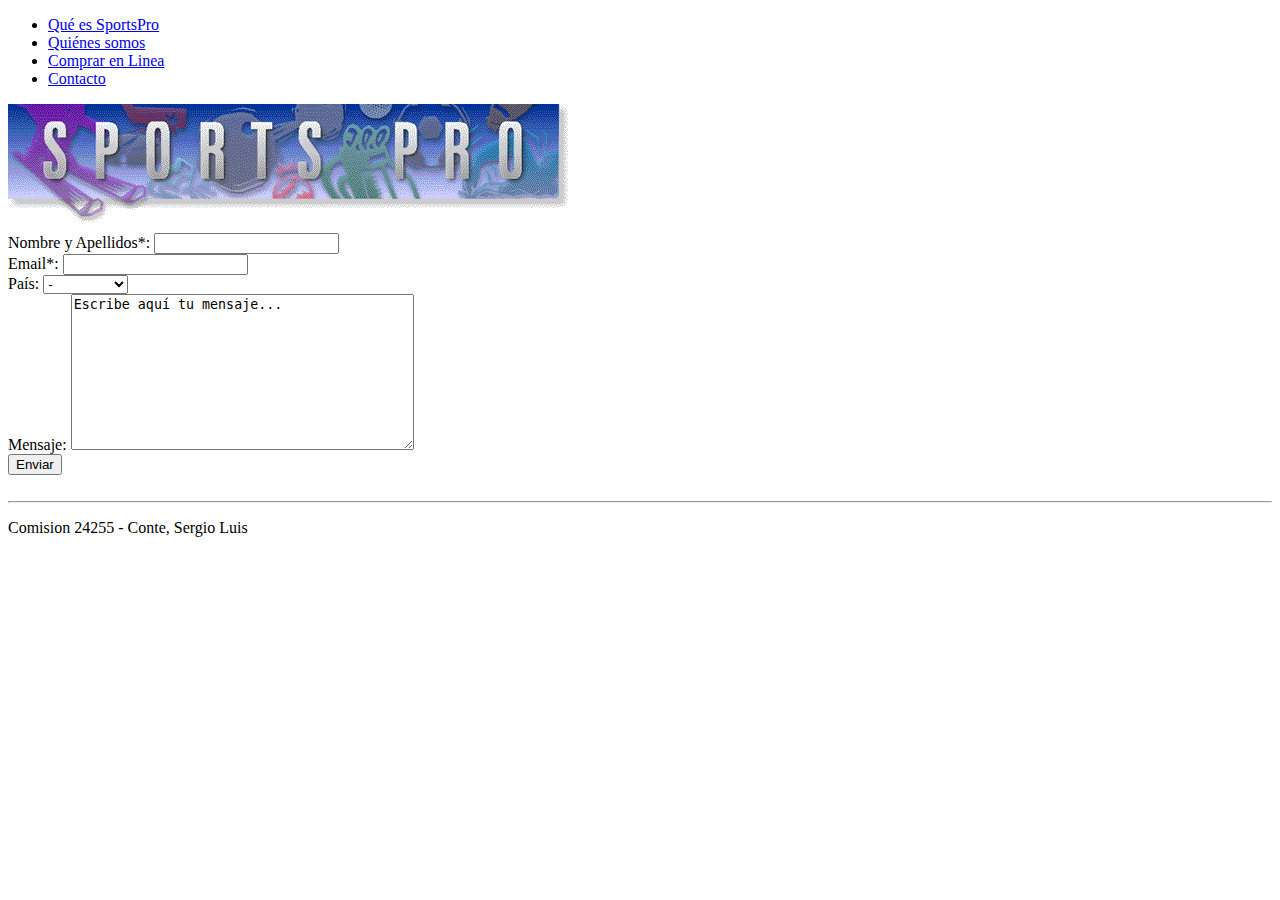
==== static/contacto.html @ 2c97f961 "primera version de la pagina de contacto" ====
<!DOCTYPE html>
<html lang="en">
<head>
    <meta name="viewport" content="width=device-width, initial-scale=1.0">
    <link rel="shortcut icon" href="/img/favicon.ico" type="image/x-icon">
    <title>Bienvenidos a SportsPro En Linea</title>
<link rel="stylesheet" href="css/estilos.css">

</head>
<body>
    <header>
        <section class="menu-header">
            <nav class="menu-sections">
                <ul>
                    <li><a href="#">Qué es SportsPro</a></li>
                    <li><a href="#">Quiénes somos</a></li>
                    <li><a href="#">Comprar en Linea</a></li>
                    <li><a href="#">Contacto</a></li>
                </ul>
            </nav>
        </section>
        <figure class="contenedorImagen centered"></figure>
            <img id="imagen-index" src="/img/header1.gif">
        </figure>
    </header>
    <main>
        <section class="form-box" >
            <form id="form-contacto">
                <label for="nombre"> Nombre y Apellidos*: </label>
                <input id="nombre" type="text" name="nombre">
                <br>
                <label for="email">  Email*: </label>
                <input type="email" name="email" id="email">
                <br>
                <label for="pais">País: </label>
                <select name="pais" id="pais">País:
                    <option value="0">-</option>
                    <option value="01">Argentina</option>
                    <option value="02">Bolivia</option>
                    <option value="03">Brasil</option>
                    <option value="04">Chile</option>
                    <option value="05">Colombia</option>
                    <option value="06">Ecuador</option>
                    <option value="07">Guyana</option>
                    <option value="08">Paraguay</option>
                    <option value="09">Perú</option>
                    <option value="10">Suriname</option>
                    <option value="11">Uruguay</option>
                    <option value="12">Venezuela</option>
                 </select>
                 <br>
                <label for="mensaje">Mensaje: </label>
                <textarea id="mensaje" name="menasaje" rows="10" cols="40">Escribe aquí tu mensaje...</textarea>
                <br>
                <input id="submit" class="ingresar" type="submit" value="Enviar">
            </form>
        </section>
    </main>
    <footer id="fDescripcionEquipo">
        <br>
        <hr>
        <p>Comision 24255 - Conte, Sergio Luis </p>
            
    </footer>
</body>
</html>
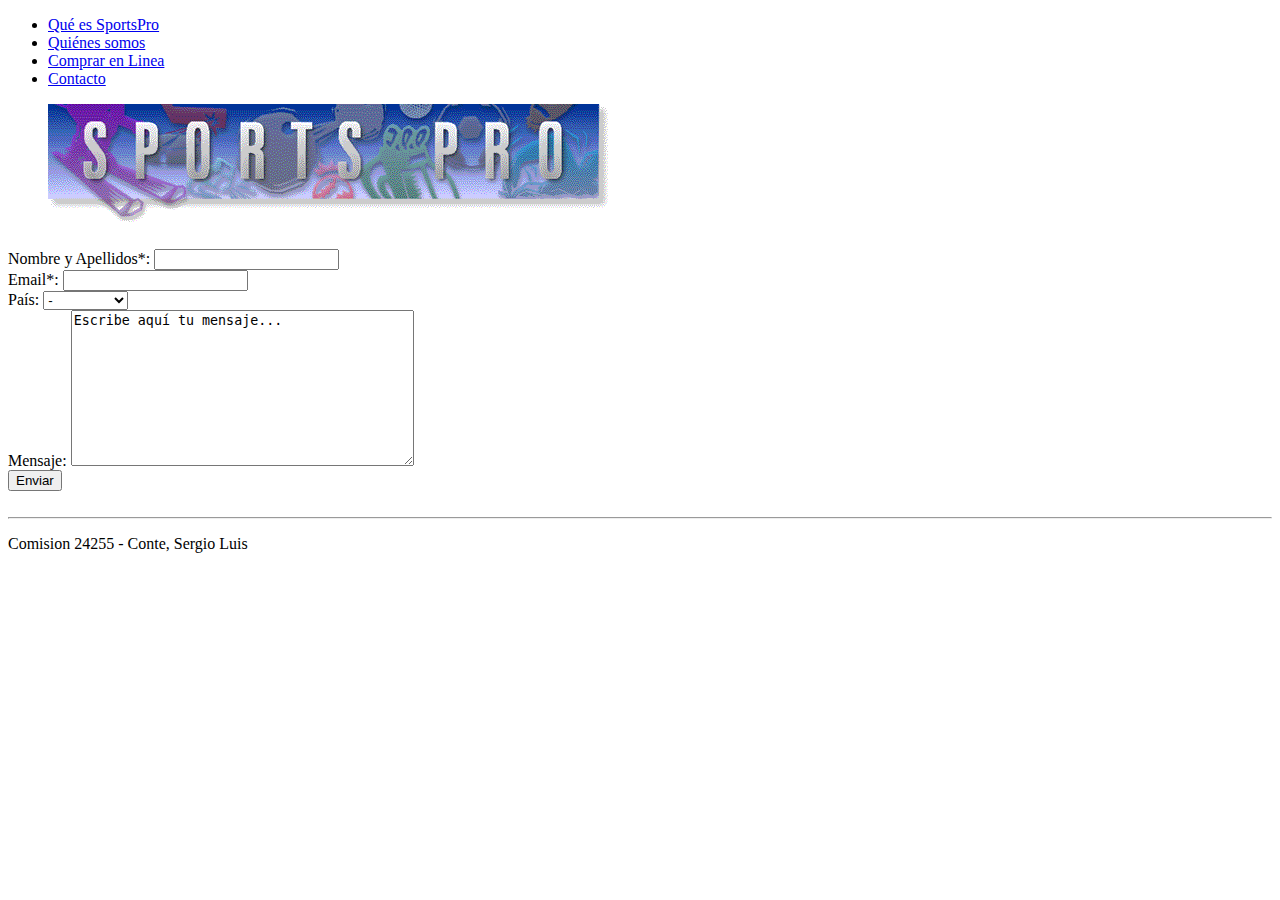
==== commit 4b8068f8: "formulario de contacto con formspree" ====
--- a/static/contacto.html
+++ b/static/contacto.html
@@ -15,25 +15,26 @@
                     <li><a href="#">Qué es SportsPro</a></li>
                     <li><a href="#">Quiénes somos</a></li>
                     <li><a href="#">Comprar en Linea</a></li>
-                    <li><a href="#">Contacto</a></li>
+                    <li><a href="static/contacto.html">Contacto</a></li>
                 </ul>
             </nav>
         </section>
-        <figure class="contenedorImagen centered"></figure>
+        <figure class="contenedorImagen centered">
             <img id="imagen-index" src="/img/header1.gif">
         </figure>
     </header>
     <main>
         <section class="form-box" >
-            <form id="form-contacto">
-                <label for="nombre"> Nombre y Apellidos*: </label>
-                <input id="nombre" type="text" name="nombre">
+            <form id="formContacto" action="https://formspree.io/f/xrbzwllb"
+                    method="POST">
+                <label for="contactoNombre"> Nombre y Apellidos*: </label>
+                <input id="contactoNombre" type="text" name="contactoNombre">
                 <br>
-                <label for="email">  Email*: </label>
-                <input type="email" name="email" id="email">
+                <label for="contactoEmail">  Email*: </label>
+                <input id="contactoEmail" name="contactoEmail">
                 <br>
-                <label for="pais">País: </label>
-                <select name="pais" id="pais">País:
+                <label for="contactoPais">País: </label>
+                <select name="contactoPais" id="contactoPais">País:
                     <option value="0">-</option>
                     <option value="01">Argentina</option>
                     <option value="02">Bolivia</option>
@@ -49,8 +50,8 @@
                     <option value="12">Venezuela</option>
                  </select>
                  <br>
-                <label for="mensaje">Mensaje: </label>
-                <textarea id="mensaje" name="menasaje" rows="10" cols="40">Escribe aquí tu mensaje...</textarea>
+                <label for="contactoMensaje">Mensaje: </label>
+                <textarea id="contactoMensaje" name="contactoMensaje" rows="10" cols="40">Escribe aquí tu mensaje...</textarea>
                 <br>
                 <input id="submit" class="ingresar" type="submit" value="Enviar">
             </form>
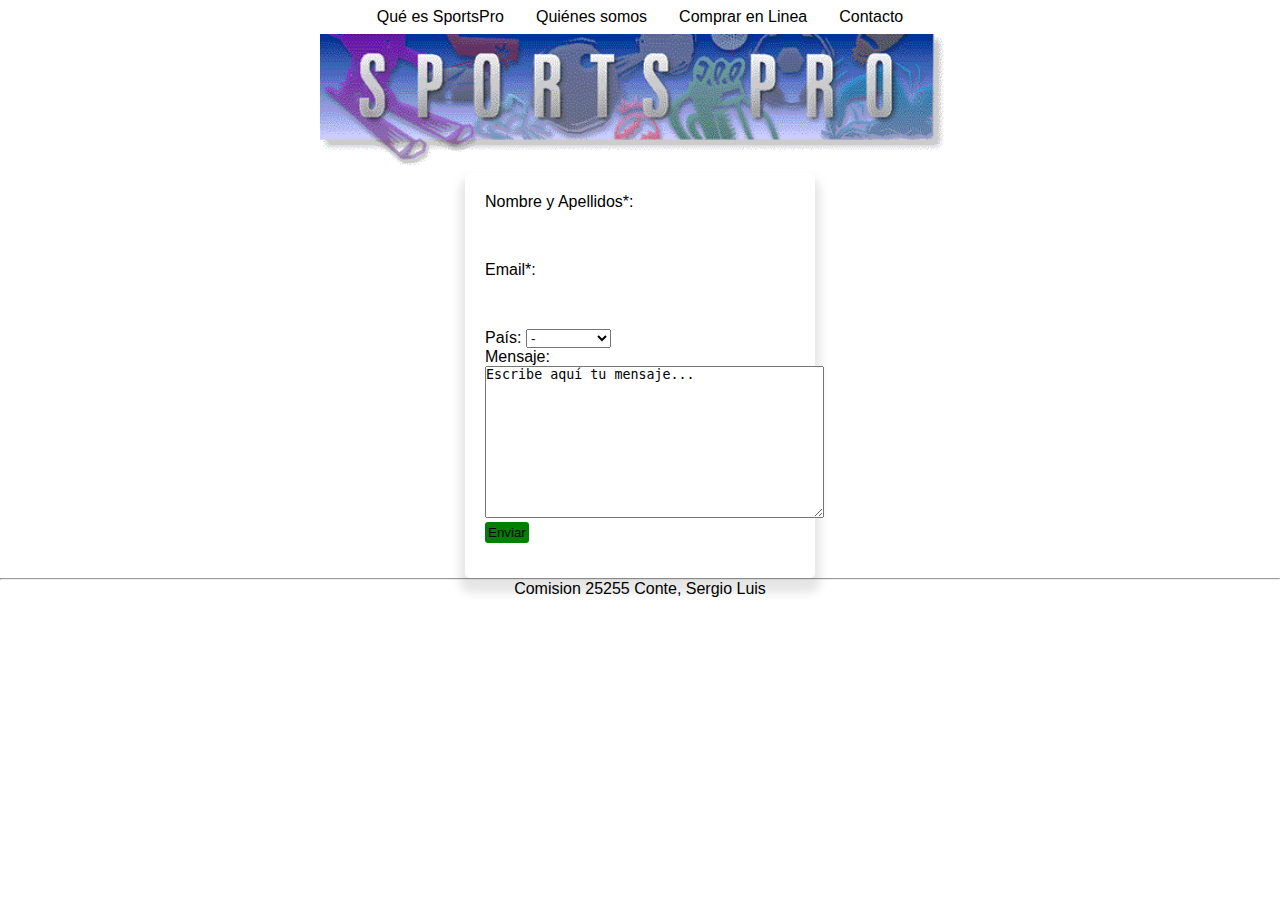
==== commit 4bac93d9: "contacto formato uno" ====
--- a/static/contacto.html
+++ b/static/contacto.html
@@ -4,7 +4,7 @@
     <meta name="viewport" content="width=device-width, initial-scale=1.0">
     <link rel="shortcut icon" href="/img/favicon.ico" type="image/x-icon">
     <title>Bienvenidos a SportsPro En Linea</title>
-<link rel="stylesheet" href="css/estilos.css">
+<link rel="stylesheet" href="/css/estilos.css">
 
 </head>
 <body>
@@ -24,44 +24,44 @@
         </figure>
     </header>
     <main>
-        <section class="form-box" >
-            <form id="formContacto" action="https://formspree.io/f/xrbzwllb"
+        <section class="form-container">
+            <section class="form-box">
+                <form id="form-contacto" action="https://formspree.io/f/xrbzwllb"
                     method="POST">
-                <label for="contactoNombre"> Nombre y Apellidos*: </label>
-                <input id="contactoNombre" type="text" name="contactoNombre">
-                <br>
-                <label for="contactoEmail">  Email*: </label>
-                <input id="contactoEmail" name="contactoEmail">
-                <br>
-                <label for="contactoPais">País: </label>
-                <select name="contactoPais" id="contactoPais">País:
-                    <option value="0">-</option>
-                    <option value="01">Argentina</option>
-                    <option value="02">Bolivia</option>
-                    <option value="03">Brasil</option>
-                    <option value="04">Chile</option>
-                    <option value="05">Colombia</option>
-                    <option value="06">Ecuador</option>
-                    <option value="07">Guyana</option>
-                    <option value="08">Paraguay</option>
-                    <option value="09">Perú</option>
-                    <option value="10">Suriname</option>
-                    <option value="11">Uruguay</option>
-                    <option value="12">Venezuela</option>
-                 </select>
-                 <br>
-                <label for="contactoMensaje">Mensaje: </label>
-                <textarea id="contactoMensaje" name="contactoMensaje" rows="10" cols="40">Escribe aquí tu mensaje...</textarea>
-                <br>
-                <input id="submit" class="ingresar" type="submit" value="Enviar">
-            </form>
+                    <label for="contactoNombre"> Nombre y Apellidos*: </label>
+                    <input id="contactoNombre" type="text" name="contactoNombre">
+                    <br>
+                    <label for="contactoEmail">  Email*: </label>
+                    <input id="contactoEmail" name="contactoEmail">
+                    <br>
+                    <label for="contactoPais">País: </label>
+                    <select name="contactoPais" id="contactoPais">País:
+                        <option value="0">-</option>
+                        <option value="01">Argentina</option>
+                        <option value="02">Bolivia</option>
+                        <option value="03">Brasil</option>
+                        <option value="04">Chile</option>
+                        <option value="05">Colombia</option>
+                        <option value="06">Ecuador</option>
+                        <option value="07">Guyana</option>
+                        <option value="08">Paraguay</option>
+                        <option value="09">Perú</option>
+                        <option value="10">Suriname</option>
+                        <option value="11">Uruguay</option>
+                        <option value="12">Venezuela</option>
+                    </select>
+                    <br>
+                    <label for="contactoMensaje">Mensaje: </label>
+                    <textarea id="contactoMensaje" name="contactoMensaje" rows="10" cols="40">Escribe aquí tu mensaje...</textarea>
+                    <br>
+                    <input id="submit" class="ingresar" type="submit" value="Enviar">
+                </form>
+            </section>
         </section>
     </main>
-    <footer id="fDescripcionEquipo">
-        <br>
-        <hr>
-        <p>Comision 24255 - Conte, Sergio Luis </p>
-            
-    </footer>
+<footer id="fDescripcionEquipo">
+    <hr>
+    <p>Comision 25255 Conte, Sergio Luis </p>
+</footer>
 </body>
 </html>--- a/css/estilos.css
+++ b/css/estilos.css
@@ -0,0 +1,193 @@
+/* Reset styles */
+* {
+    margin: 0;
+    padding: 0;
+    box-sizing: border-box;
+}
+
+/* Body */
+body {
+    font-family: Arial, sans-serif;
+}
+
+/*--- Para el Menu General --- */
+.menu-header {
+    display: flex;
+    justify-content: space-around;
+    flex-wrap: wrap;
+}
+
+.menu-sections ul {
+    list-style-type: none;
+    padding: 0;
+}
+
+.menu-botton {
+    padding: 5px 15px;
+    background-color: rgba(85, 85, 85, 0);
+    color: var(--bg-colortext1);
+    cursor: pointer;
+    margin: 0 5px;
+}
+
+.menu-botton:hover {
+    opacity: 0.7;
+    background-color: rgb(131, 154, 237, 0.4);
+}
+
+li {
+    float: left;
+}
+
+li a {
+    display: block;
+    padding: 8px 16px;
+    text-align: center;
+    text-decoration: none;
+    color: var(--bg-colortext1);
+}
+
+li a:hover {
+    background-color: var(--bg-hover);
+    transition: 0.5s;
+}
+/*------FIN para menu general ----*/
+
+/*--- Lo usamos para la imagen que va despues del menu --*/
+.contenedorImagen {
+    width: auto;
+    height: auto;
+    text-align: center
+}
+
+/*-- Lo usamos para posicionar el footer --*/
+#fDescripcionEquipo {
+    text-align: center;
+}
+
+/*-- las definiciones de imagen las usamos para posicionar las imagenes
+     en diferentes pantallas en el header --*/
+.imagen {
+    height: auto;
+    width: auto;
+    border: 0;
+    display: block;
+    margin: 0 auto;
+    object-fit: cover;
+}
+
+.imagen-detalle {
+    width: 70%;
+    border: 0;
+    display: block;
+    margin: 0 auto;
+    object-fit: cover;
+}
+
+#imagen-index {
+    height: 100%;
+    width: 50%;
+    border: 0;
+    display: block;
+    margin: 0 auto;
+
+}
+
+.headerGIF {
+    display: block;
+    margin: 0 auto;
+    width: auto;
+    height: auto;
+    object-fit: cover;
+}
+
+#cabecera {
+    display: "center";
+}
+
+.markesina {
+    display: "center";
+}
+
+.error-message{
+    color: red;
+}
+
+/*-- todas las forms la usamos en contacto.html --*/
+/*-- todas las forms la usamos en contacto.html --*/
+.form-container {
+    display: flex;
+    justify-content: center;
+    align-items: center;
+    height: 100%;
+}
+
+.form-box {
+    width: 350px;
+    padding: 20px;
+    background-color: var(--bg-formBox);
+    border-radius: 5px;
+    box-shadow: 0 10px 10px 5px rgba(0, 0, 0, 0.1);
+}
+
+.form-box label {
+    text-align: left;
+}
+
+.form-box input {
+    width: 100%;
+    padding: 10px;
+    margin-bottom: 15px;
+    border: 1px solid var(--bg-formInput);
+    border-radius: 3px;
+    box-sizing: border-box;
+}
+
+/*-- este es un tipo de boton --*/
+.ingresar {
+    background-color: green;
+    cursor: pointer;
+    font-family: Verdana, Arial, Helvetica, sans-serif;
+    height: auto !important;
+    overflow: visible;
+    padding: 3px !important;
+    width: auto !important;
+}
+
+.ingresar:hover {
+    background-color: var(--bg-ingHover);
+    font-weight: bold;
+
+
+/*-- Lo usamos para posicionar el footer --*/
+#fDescripcionEquipo {
+    text-align: center;
+}
+
+
+/* Responsive */
+@media only screen and (max-width: 320px) {
+    header h1, h2 {
+        font-size: 24px;
+    }
+    .headerGIF {
+        width: 80%;
+    }
+}
+
+@media only screen and (max-width: 720px) {
+    header h1, h2 {
+        font-size: 28px;
+    }
+
+    .headerGIF {
+        width: 80%;
+
+    }
+}
+
+@media only screen and (min-width: 1025px) {
+    header h1, h2 {
+        font-size: 36px;
+    }
+}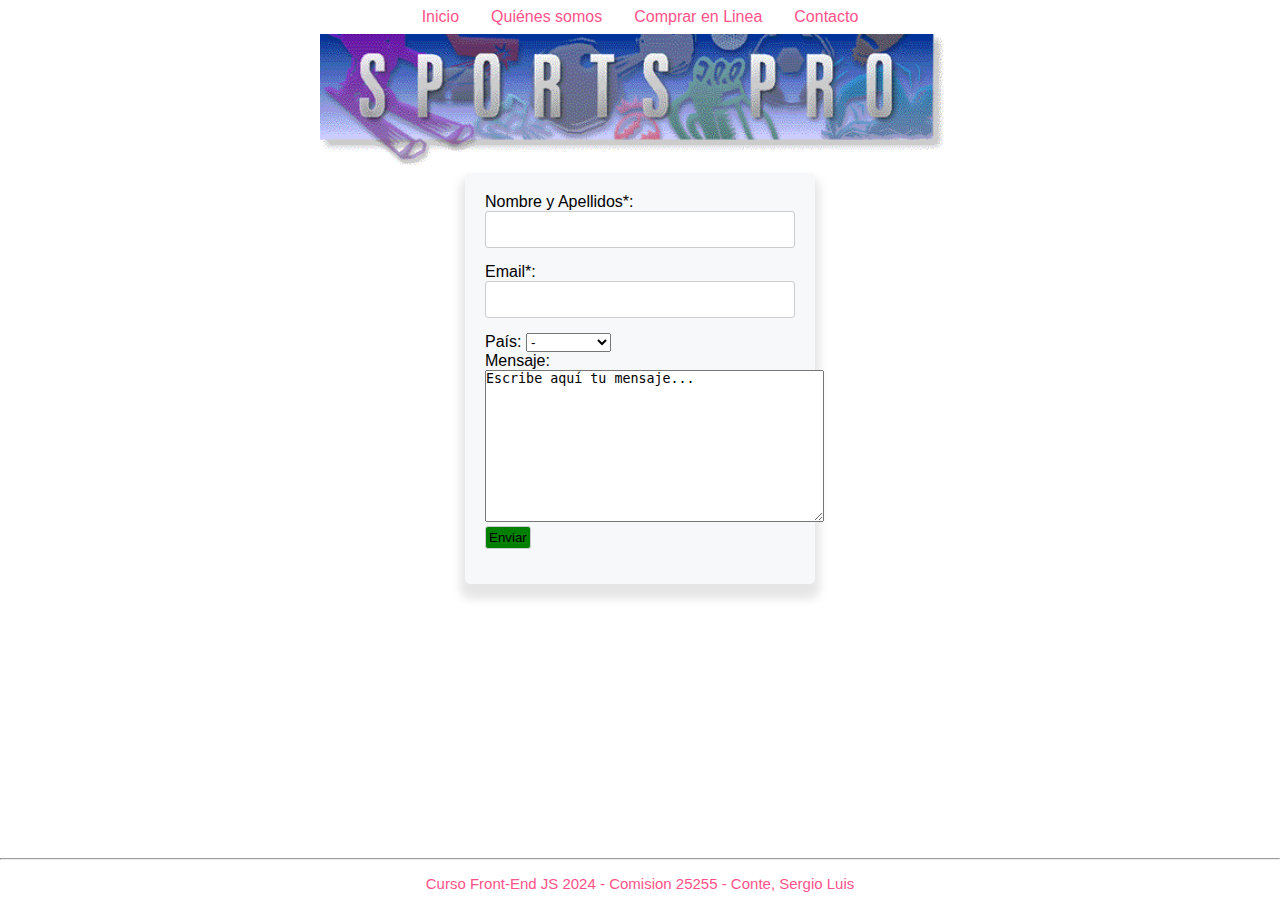
==== commit b082ebb3: "cambios en estilos de footer y menu" ====
--- a/static/contacto.html
+++ b/static/contacto.html
@@ -12,14 +12,14 @@
         <section class="menu-header">
             <nav class="menu-sections">
                 <ul>
-                    <li><a href="#">Qué es SportsPro</a></li>
-                    <li><a href="#">Quiénes somos</a></li>
+                    <li><a href="../index.html">Inicio</a></li>
+                    <li><a href="/static/quienesSomos.html">Quiénes somos</a></li>
                     <li><a href="#">Comprar en Linea</a></li>
-                    <li><a href="static/contacto.html">Contacto</a></li>
+                    <li><a href="/static/contacto.html">Contacto</a></li>
                 </ul>
             </nav>
         </section>
-        <figure class="contenedorImagen centered">
+        <figure class="contenedorImagen">
             <img id="imagen-index" src="/img/header1.gif">
         </figure>
     </header>
@@ -61,7 +61,7 @@
     </main>
 <footer id="fDescripcionEquipo">
     <hr>
-    <p>Comision 25255 Conte, Sergio Luis </p>
+        <p>Curso Front-End JS 2024 - Comision 25255 - Conte, Sergio Luis </p>
 </footer>
 </body>
 </html>--- a/css/estilos.css
+++ b/css/estilos.css
@@ -11,17 +11,27 @@
 }
 
 /*--- Para el Menu General --- */
+:root {
+    --bg-formBox: #f6f8fa;
+    --bg-formInput: #ccc;
+    --bg-ingresar: #1c8f3d;
+    --bg-colorIngr: #fff;
+    --bg-ingHover: #1a7f37;
+    --bg-avisoInf: #666;
+    --bg-color: #e2dcff;
+    --bg-colorHeader: #4930cd;
+    --bg-colortext1: #ff528a;
+    --bg-hover: #a997ff;
+}
 .menu-header {
     display: flex;
     justify-content: space-around;
     flex-wrap: wrap;
 }
-
 .menu-sections ul {
     list-style-type: none;
     padding: 0;
 }
-
 .menu-botton {
     padding: 5px 15px;
     background-color: rgba(85, 85, 85, 0);
@@ -29,16 +39,13 @@
     cursor: pointer;
     margin: 0 5px;
 }
-
 .menu-botton:hover {
     opacity: 0.7;
     background-color: rgb(131, 154, 237, 0.4);
 }
-
 li {
     float: left;
 }
-
 li a {
     display: block;
     padding: 8px 16px;
@@ -46,7 +53,6 @@
     text-decoration: none;
     color: var(--bg-colortext1);
 }
-
 li a:hover {
     background-color: var(--bg-hover);
     transition: 0.5s;
@@ -63,7 +69,51 @@
 /*-- Lo usamos para posicionar el footer --*/
 #fDescripcionEquipo {
     text-align: center;
-}
+    width:100%;
+    height:50px;
+    position: absolute;
+    bottom: 0;
+    display: grid;
+    align-items: center;
+    font-size: 15px;
+    color: var(--bg-colortext1);
+}
+    
+/*-- Lo usamos para quienesSomos     --*/
+/*-- sobre todo por el tema del iFrame --*/
+.section-container {
+    text-align: end;
+}
+
+.main-container {
+    display: grid;
+    grid-template-columns: repeat(2, 1fr);
+    grid-gap: 10px;
+    grid-auto-rows: minmax(auto, auto);
+}
+
+.embed-container {
+    position: relative;
+    padding-bottom: 56.25%;
+    height: 0;
+    overflow: hidden;
+}
+
+.embed-containerImage {
+    position: relative;
+    padding-bottom: 56.25%;
+    height: 0;
+    overflow: hidden;
+}
+
+.embed-container iframe {
+    position: absolute;
+    top: 0;
+    left: 0;
+    width: 100%;
+    height: 100%;
+}
+/*------ FIN de quienesSomos ----*/
 
 /*-- las definiciones de imagen las usamos para posicionar las imagenes
      en diferentes pantallas en el header --*/
@@ -159,12 +209,6 @@
     font-weight: bold;
 
 
-/*-- Lo usamos para posicionar el footer --*/
-#fDescripcionEquipo {
-    text-align: center;
-}
-
-
 /* Responsive */
 @media only screen and (max-width: 320px) {
     header h1, h2 {
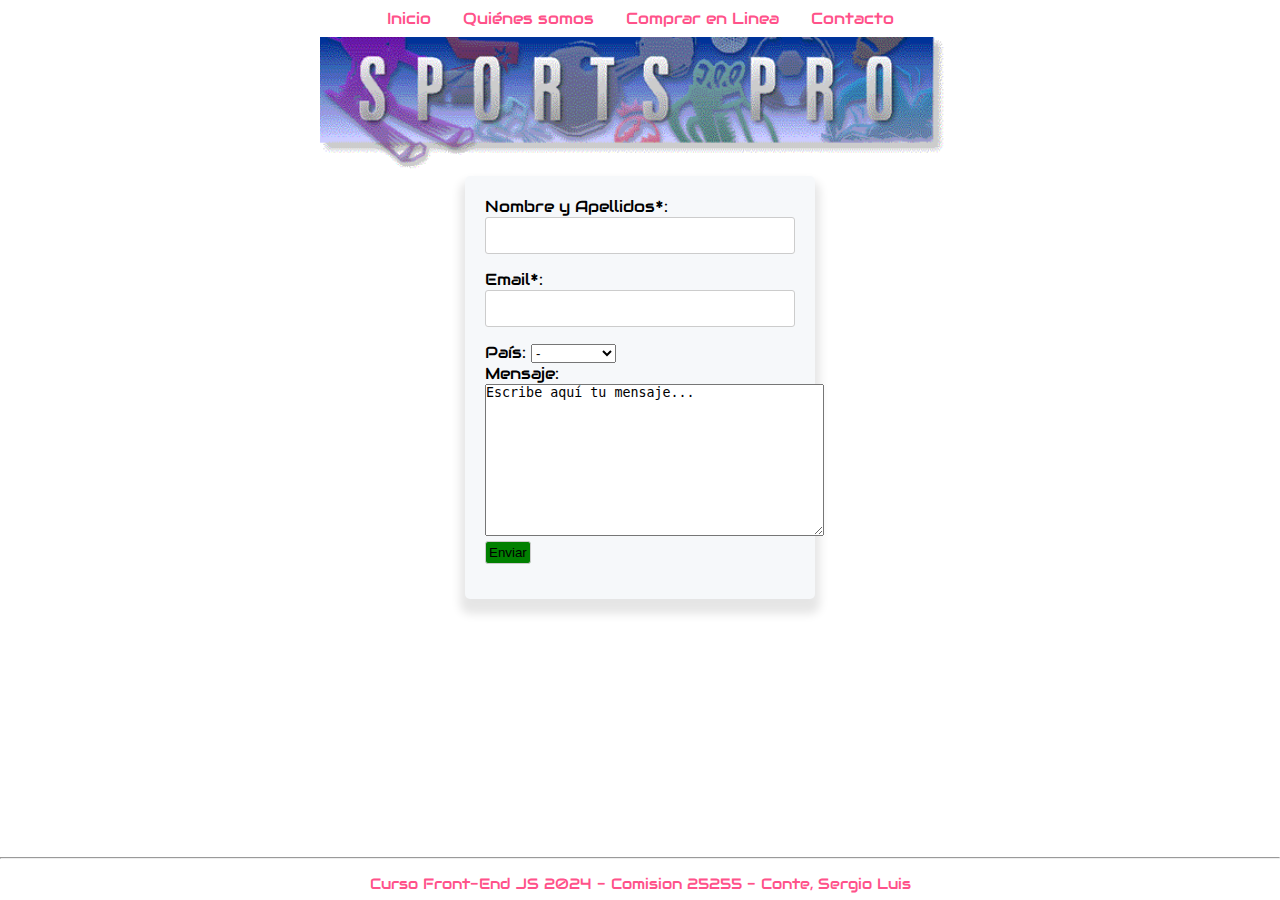
==== commit 5e250116: "responsive en contactos y uso de google fonts en body" ====
--- a/static/contacto.html
+++ b/static/contacto.html
@@ -5,6 +5,7 @@
     <link rel="shortcut icon" href="/img/favicon.ico" type="image/x-icon">
     <title>Bienvenidos a SportsPro En Linea</title>
 <link rel="stylesheet" href="/css/estilos.css">
+
 
 </head>
 <body>
--- a/css/estilos.css
+++ b/css/estilos.css
@@ -1,3 +1,5 @@
+@import url("https://fonts.googleapis.com/css?family=Audiowide");
+
 /* Reset styles */
 * {
     margin: 0;
@@ -5,9 +7,9 @@
     box-sizing: border-box;
 }
 
-/* Body */
+/*uso de google fonts en el body de las paginas*/
 body {
-    font-family: Arial, sans-serif;
+    font-family: "Audiowide", serif;
 }
 
 /*--- Para el Menu General --- */
@@ -164,7 +166,6 @@
 }
 
 /*-- todas las forms la usamos en contacto.html --*/
-/*-- todas las forms la usamos en contacto.html --*/
 .form-container {
     display: flex;
     justify-content: center;
@@ -210,28 +211,49 @@
 
 
 /* Responsive */
-@media only screen and (max-width: 320px) {
-    header h1, h2 {
-        font-size: 24px;
+/* Media Queries */
+
+    /* Pantallas pequeñas (móviles) */
+    @media (max-width: 768px) {
+        .menu-sections ul {
+            flex-direction: column;
+            align-items: center;
+        }
+
+        .menu-sections li {
+            margin-bottom: 10px;
+        }
+
+        form {
+            width: 90%;
+        }
+
+        .contenedorImagen img {
+            width: 100%;
+            height: auto;
+        }
     }
-    .headerGIF {
-        width: 80%;
-    }
-}
-
-@media only screen and (max-width: 720px) {
-    header h1, h2 {
-        font-size: 28px;
-    }
-
-    .headerGIF {
-        width: 80%;
-
-    }
-}
-
-@media only screen and (min-width: 1025px) {
-    header h1, h2 {
-        font-size: 36px;
-    }
-}+
+    /* Pantallas muy pequeñas (móviles en orientación vertical) */
+    @media (max-width: 480px) {
+        .menu-sections a {
+            font-size: 14px;
+        }
+
+        form {
+            padding: 15px;
+        }
+
+        input[type="text"],
+        input[type="email"],
+        select,
+        textarea,
+        #submit {
+            font-size: 14px;
+        }
+
+        textarea {
+            width: 100%;
+            height: auto;
+        }
+    }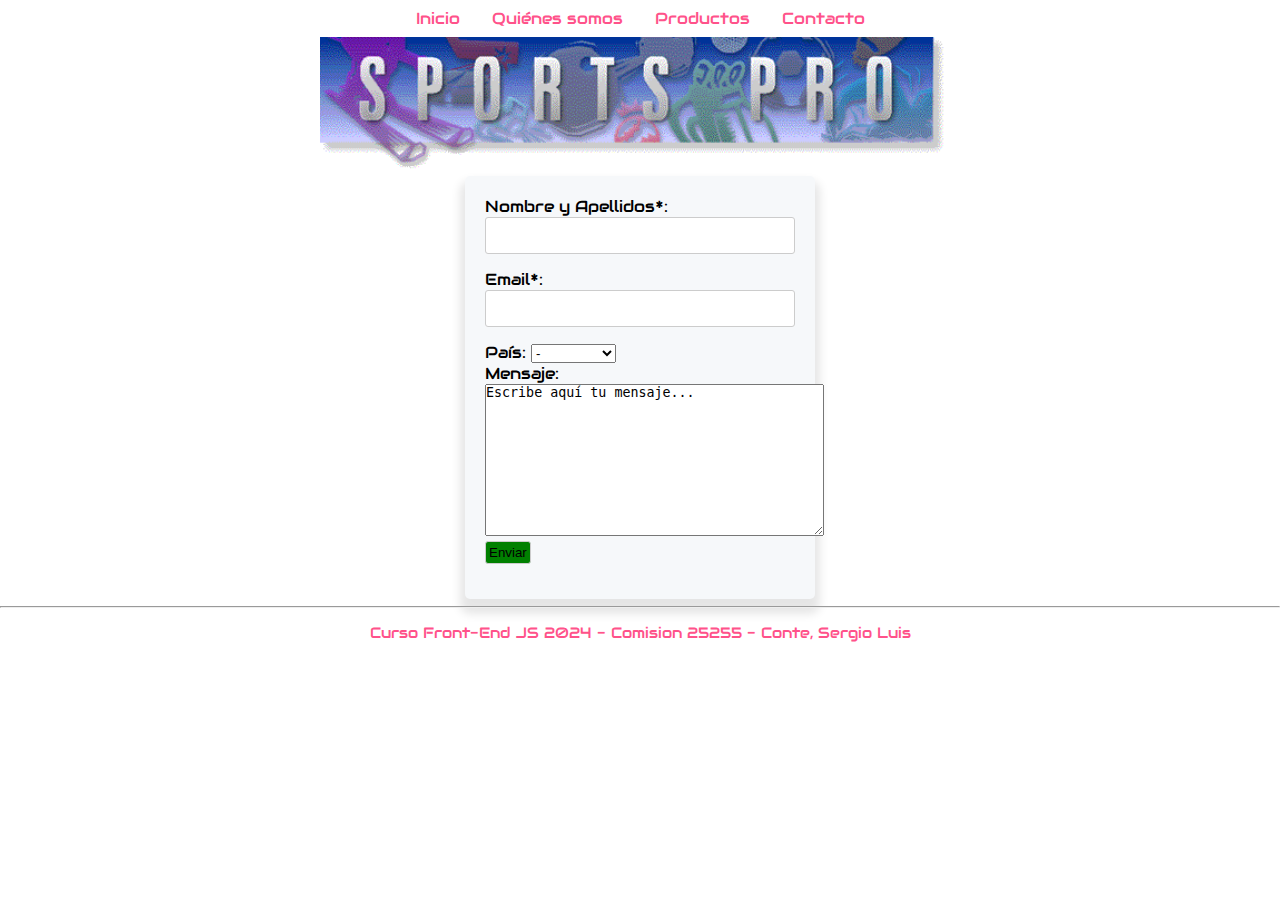
==== commit 6fa1d166: "incorporacion pagina productos" ====
--- a/static/contacto.html
+++ b/static/contacto.html
@@ -15,7 +15,7 @@
                 <ul>
                     <li><a href="../index.html">Inicio</a></li>
                     <li><a href="/static/quienesSomos.html">Quiénes somos</a></li>
-                    <li><a href="#">Comprar en Linea</a></li>
+                    <li><a href="/static/productos.html">Productos</a></li>
                     <li><a href="/static/contacto.html">Contacto</a></li>
                 </ul>
             </nav>
--- a/css/estilos.css
+++ b/css/estilos.css
@@ -73,7 +73,7 @@
     text-align: center;
     width:100%;
     height:50px;
-    position: absolute;
+    position: relative;
     bottom: 0;
     display: grid;
     align-items: center;
@@ -208,11 +208,45 @@
 .ingresar:hover {
     background-color: var(--bg-ingHover);
     font-weight: bold;
-
-
+}
+    /*para mostrar los productos en forma de cards*/
+.productos {
+        display: flex;
+        flex-wrap: wrap;
+        /* Permite que las tarjetas se muevan a la siguiente fila */
+        justify-content: space-around;
+
+    }
+
+    .card {
+        flex: 1 1 300px;
+        /* Crece, se encoge y establece un ancho base de 300px */
+        margin: 10px;
+        border: 1px solid #ccc;
+        border-radius: 8px;
+        overflow: hidden;
+        text-align: center;
+        box-shadow: 0 2px 5px rgba(0, 0, 0, 0.1);
+        transition: transform 0.3s;
+    }
+
+    .card img {
+        max-width: 100%;
+        height: auto;
+    }
+
+    .card:hover {
+        transform: scale(1.05);
+        /* Efecto al pasar el mouse */
+    }
 /* Responsive */
 /* Media Queries */
-
+@media (max-width: 600px) {
+    .card {
+        flex: 1 1 100%;
+        /* En pantallas pequeñas, las tarjetas ocupan el 100% */
+    }
+}
     /* Pantallas pequeñas (móviles) */
     @media (max-width: 768px) {
         .menu-sections ul {
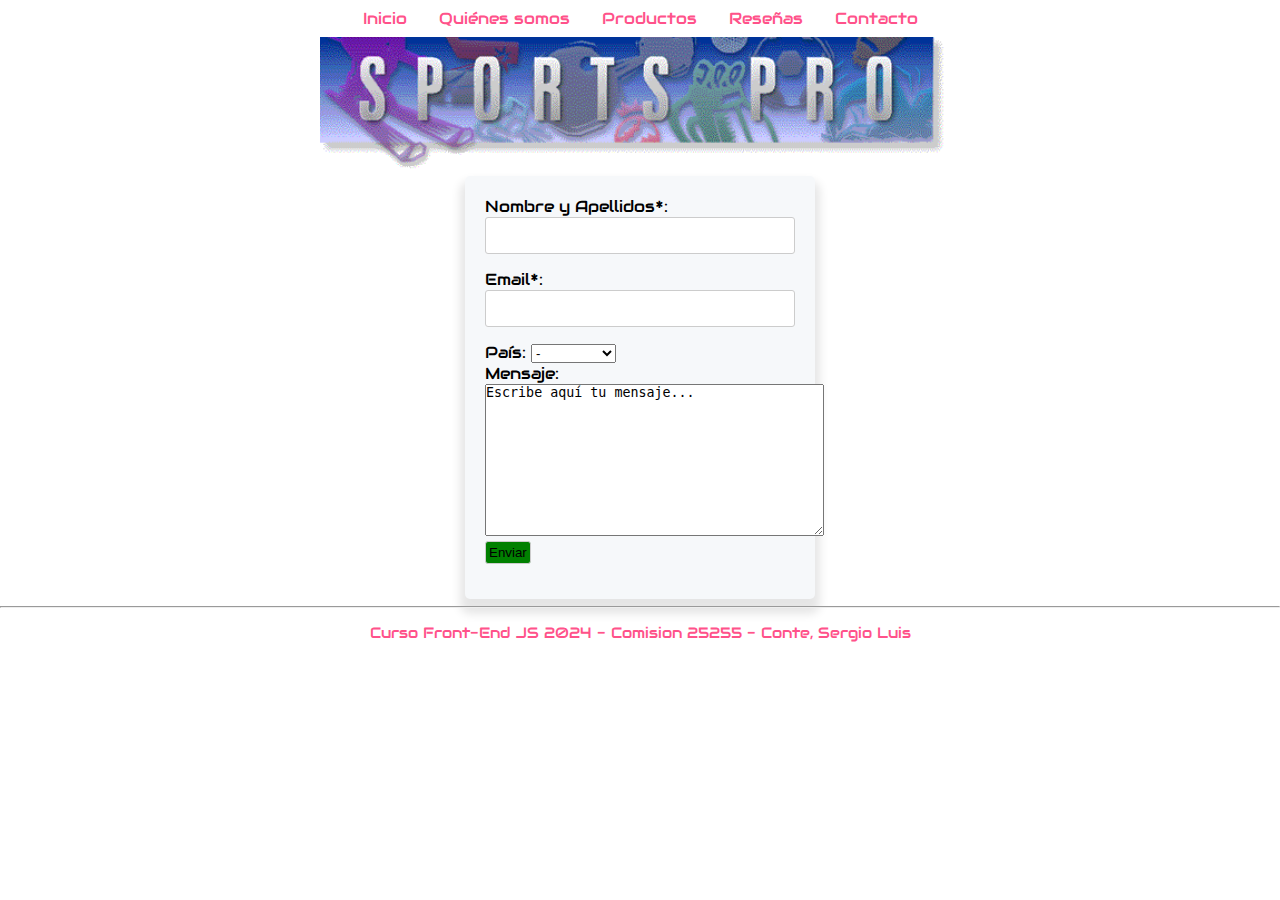
==== commit 63ce398c: "incorporacion de la pagina de reseñas" ====
--- a/static/contacto.html
+++ b/static/contacto.html
@@ -16,6 +16,7 @@
                     <li><a href="../index.html">Inicio</a></li>
                     <li><a href="/static/quienesSomos.html">Quiénes somos</a></li>
                     <li><a href="/static/productos.html">Productos</a></li>
+                    <li><a href="/static/resenias.html">Reseñas</a></li>
                     <li><a href="/static/contacto.html">Contacto</a></li>
                 </ul>
             </nav>
--- a/css/estilos.css
+++ b/css/estilos.css
@@ -25,6 +25,9 @@
     --bg-colortext1: #ff528a;
     --bg-hover: #a997ff;
 }
+.headerSubtitulo {
+    text-align: center
+}
 .menu-header {
     display: flex;
     justify-content: space-around;
@@ -239,6 +242,32 @@
         transform: scale(1.05);
         /* Efecto al pasar el mouse */
     }
+
+    /*--para reseñas--*/
+        /* Configuración del grid */
+        .reviews-grid {
+            display: grid;
+            grid-template-columns: repeat(auto-fill, minmax(250px, 1fr));
+            gap: 1rem;
+            padding: 2rem;
+        }
+    
+        .review {
+            background-color: white;
+            border: 1px solid #ddd;
+            border-radius: 8px;
+            padding: 1rem;
+            box-shadow: 0 2px 4px rgba(0, 0, 0, 0.1);
+        }
+    
+        .review h2 {
+            margin-top: 0;
+        }
+    
+        .review p {
+            margin: 0.5rem 0;
+        }
+    /*-- fin de las reseñas--*/
 /* Responsive */
 /* Media Queries */
 @media (max-width: 600px) {
@@ -246,6 +275,9 @@
         flex: 1 1 100%;
         /* En pantallas pequeñas, las tarjetas ocupan el 100% */
     }
+    .reviews-grid {
+        grid-template-columns: 1fr;
+    }
 }
     /* Pantallas pequeñas (móviles) */
     @media (max-width: 768px) {
